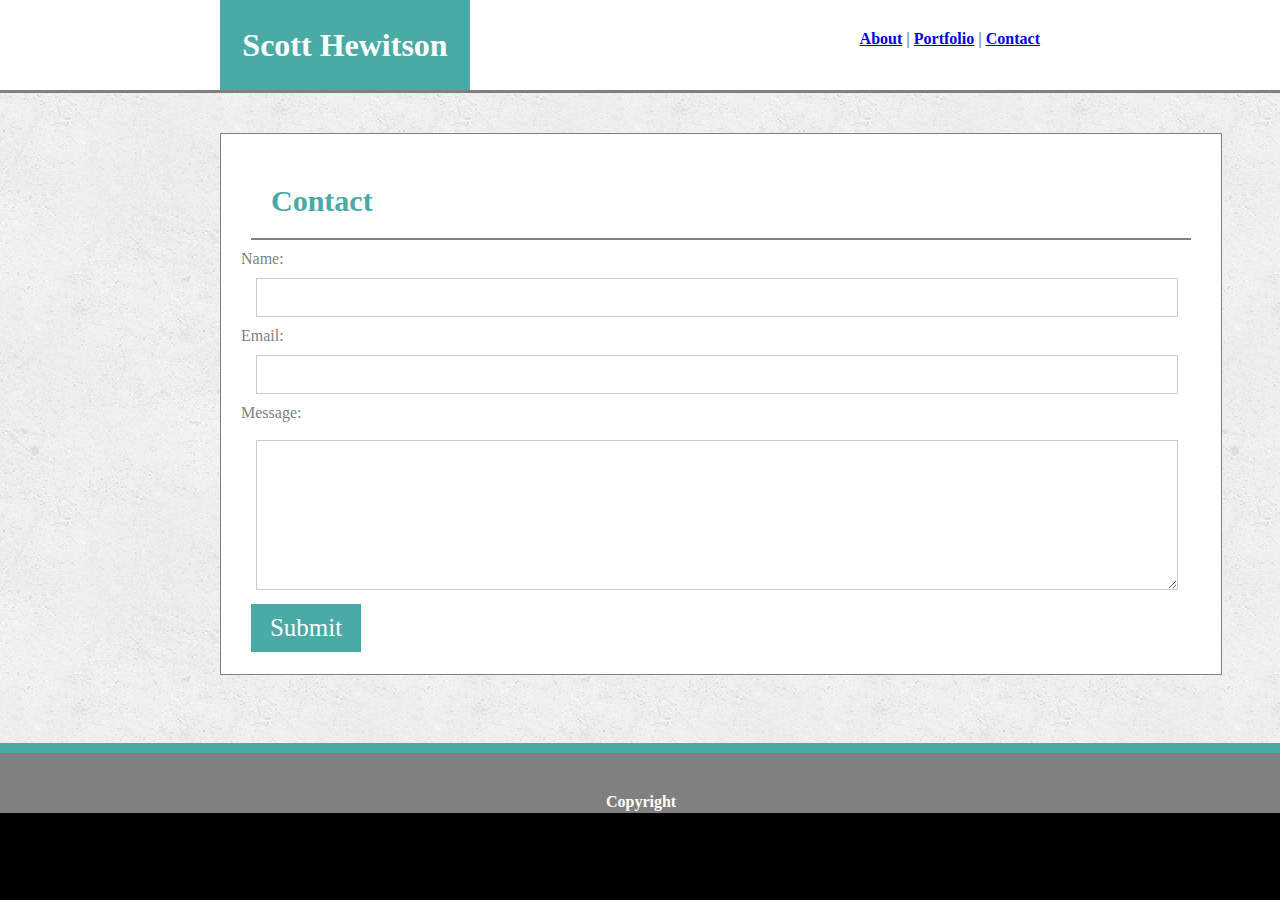
==== contact.html @ 740e6269 "updated files" ====
<!DOCTYPE html>
<html lang="en">
<head>
    <meta charset="UTF-8">
    <meta name="viewport" content="width=device-width, initial-scale=1.0">
    <meta http-equiv="X-UA-Compatible" content="ie=edge">
    <title>Contact</title>

<link rel="stylesheet" href="Style.css">

</head>
        <header class="header">
        <h1 class="name"> Scott Hewitson</h1> 
        <h3 class="tabs"> <a href="index.html"> About</a> | <a href="portfolio.html"> Portfolio</a> | <a href="contact.html"> Contact</a></h4>

</header>


<body>

        <section ID="full">
                <aside class="contact">
                    <h1 ID="about">Contact</h1>
                     <p label>Name:</p> 
                   
                    <input type="text" name="name">
                   
                   <label for="txt"> Email:</label>
                    <input type="text" name="name">
                
                   
                   <p label>Message:</p>
                   <br>
                       
                    <textarea> </textarea>
                    <div class="submit">Submit</div>
                    </form>


                </aside>
        
        
        
            </section>

            <footer>

                    <div id="footer"><h4>Copyright</h4></div>
            </footer>
            
    
</body>




</html>
---- Style.css ----
* {
    padding: 0px;
    margin: 0px;
}

.header{
    background-color:white;
    height:90px;
    width: 100%;
    border-bottom: 3px solid grey
}

.name{
    margin-left: 220px;
    margin-bottom: 0px;
    height: 90px;
    width: 250px;
    background-color: #4aaaa5;
    text-align: center;
    color: #fffefc;
    vertical-align: middle;
    line-height: 90px;
    float: left;
    padding:0px;
    position: relative;
    top: 0px
}

.tabs{
    text-align: right;
    margin-right: 220px;
    float: right;
    position: relative;
    right: 20px;
    top: 30px;
    color: grey;
    font-size: 16px;

}
body {
    background-color: black
}

#full {
    background-image: url("assets/images/background.png");
    height: 650px;
    width: 100%;

}
#footer {
    color: #fff;
    background-color: grey;
    position: relative;
    bottom: 0;
    width: 98.6%;
    padding: 40px 10px 10px 10px;
    height: 10px;
    border-top: 10px solid #4aaaa5;
    margin: 0px;
    text-align: center

}
.index {
    position: relative;
    top: 40px;
    width: 960px;
    height: 460px;
    padding: 20px;
    margin-left: 220px;
    color: grey;
    background: white;
    border: 1px solid grey;

  }

  #about{
      border-bottom: 2px solid grey;
      width: 900px;
      padding: 20px;
      margin: 10px;
    font-size: 30px;
    color: #4aaaa5
  }
  .dog {
      float: left;
      margin: 20px;
  }

    .contact {
        position: relative;
        top: 40px;
        width: 960px;
        height: 500px;
        padding: 20px;
        margin-left: 220px;
        color: grey;
        background: white;
        border: 1px solid grey;
    
      }
      .portfolio {
        position: relative;
        top: 40px;
        width: 960px;
        height: 520px;
        padding: 20px;
        margin-left: 220px;
        color: grey;
        background: white;
        border: 1px solid grey;
    
      }

      textarea {
        width: 922px;
        height: 150px;
        padding: 12px 20px;
        box-sizing: border-box;
        border: 1px solid #ccc;
        background-color: #f8f8f8;
        font-size: 15px;
        margin-left:15px;
        background-color:white;
    }
    .submit{
        Background-color: #4aaaa5;
        color:white;
        width: 90px;
        Height: 10pxpx;
        Text-align: center;
        Padding: 10px;
        font-size: 25px;
        margin: 10px;

    
    }
    input[type=text] {
        width: 900px;
        padding: 10px;
        border: 1px solid #ccc;
        margin-top: 10px;
        margin-bottom: 10px;
        resize: vertical;
        margin-left:15px;
        font-size:15px;

    }
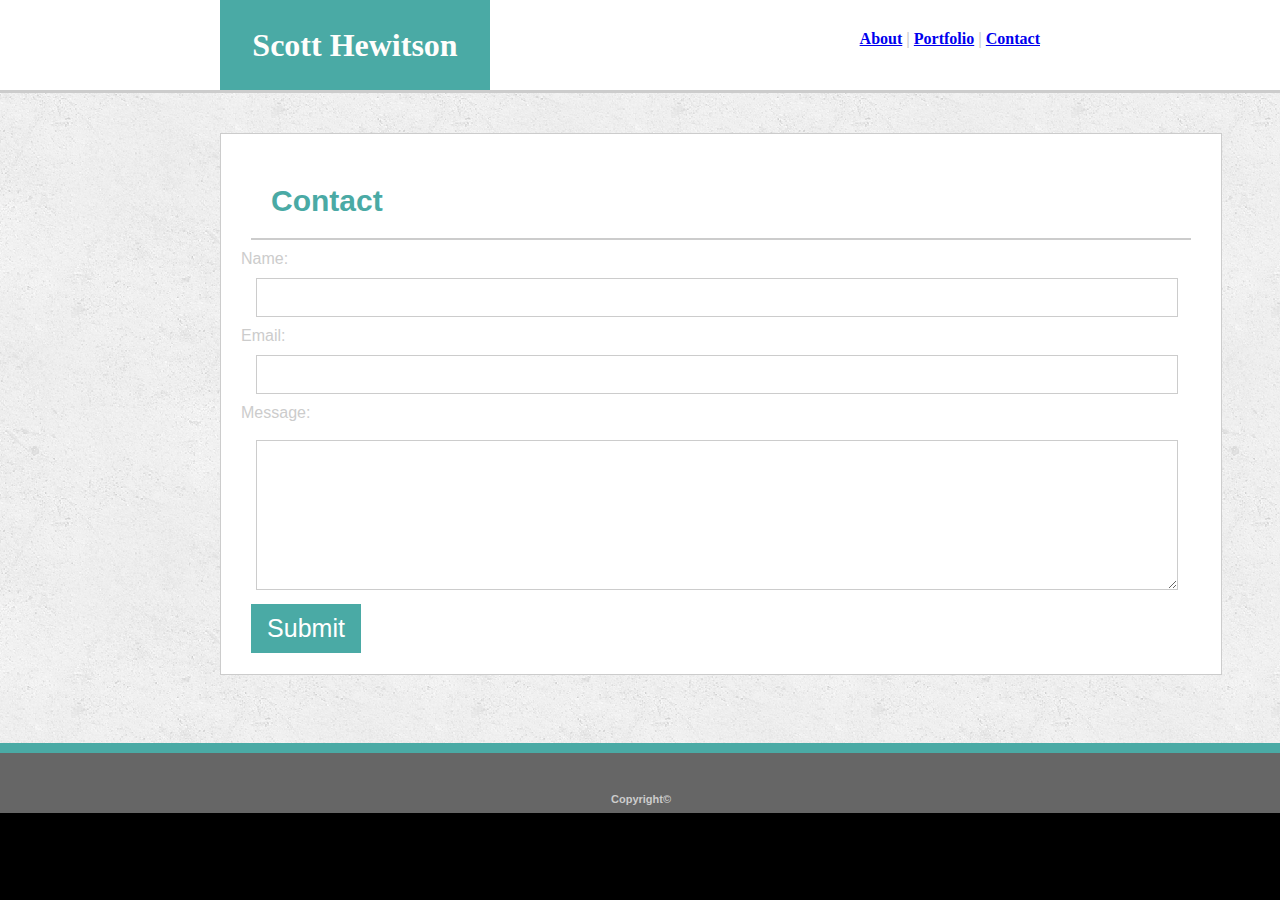
==== commit bb4e9c6f: "final updates" ====
--- a/contact.html
+++ b/contact.html
@@ -45,7 +45,7 @@
 
             <footer>
 
-                    <div id="footer"><h4>Copyright</h4></div>
+                    <div id="footer"><h4>Copyright©</h4></div>
             </footer>
             
     
--- a/Style.css
+++ b/Style.css
@@ -8,14 +8,15 @@
     background-color:white;
     height:90px;
     width: 100%;
-    border-bottom: 3px solid grey
+    border-bottom: 3px solid #cccccc;
+    font-family:Georgia, 'Times New Roman', Times, serif;
 }
 
 .name{
     margin-left: 220px;
     margin-bottom: 0px;
     height: 90px;
-    width: 250px;
+    width: 270px;
     background-color: #4aaaa5;
     text-align: center;
     color: #fffefc;
@@ -34,7 +35,7 @@
     position: relative;
     right: 20px;
     top: 30px;
-    color: grey;
+    color: #cccccc;
     font-size: 16px;
 
 }
@@ -46,11 +47,12 @@
     background-image: url("assets/images/background.png");
     height: 650px;
     width: 100%;
+    font-family: Arial, Helvetica, sans-serif;
 
 }
 #footer {
-    color: #fff;
-    background-color: grey;
+    color: #cccccc;
+    background-color: #666666;
     position: relative;
     bottom: 0;
     width: 98.6%;
@@ -58,7 +60,9 @@
     height: 10px;
     border-top: 10px solid #4aaaa5;
     margin: 0px;
-    text-align: center
+    text-align: center;
+    font-family: Arial, Helvetica, sans-serif;
+    font-size:11px;
 
 }
 .index {
@@ -70,12 +74,12 @@
     margin-left: 220px;
     color: grey;
     background: white;
-    border: 1px solid grey;
+    border: 1px solid #cccccc;
 
   }
 
   #about{
-      border-bottom: 2px solid grey;
+      border-bottom: 2px solid #cccccc;
       width: 900px;
       padding: 20px;
       margin: 10px;
@@ -94,9 +98,9 @@
         height: 500px;
         padding: 20px;
         margin-left: 220px;
-        color: grey;
+        color: #cccccc;
         background: white;
-        border: 1px solid grey;
+        border: 1px solid #cccccc;
     
       }
       .portfolio {
@@ -108,7 +112,7 @@
         margin-left: 220px;
         color: grey;
         background: white;
-        border: 1px solid grey;
+        border: 1px solid #cccccc;
     
       }
 
@@ -117,7 +121,7 @@
         height: 150px;
         padding: 12px 20px;
         box-sizing: border-box;
-        border: 1px solid #ccc;
+        border: 1px solid #cccccc;
         background-color: #f8f8f8;
         font-size: 15px;
         margin-left:15px;
@@ -138,7 +142,7 @@
     input[type=text] {
         width: 900px;
         padding: 10px;
-        border: 1px solid #ccc;
+        border: 1px solid #cccccc;
         margin-top: 10px;
         margin-bottom: 10px;
         resize: vertical;
@@ -146,4 +150,124 @@
         font-size:15px;
 
     }
-   +    .box {
+        position: absolute;
+        width: 200px;
+        height: 200px;
+        border: 1px solid #cccccc;
+      }
+      
+      .box-1 {
+        top: 175px;
+        left:100px;
+        background-image: url("assets/images/hangman.jpg");
+        float: left
+      }
+      
+      .box-2 {
+        right: 100px;
+        float: left;
+        top: 175px;
+        background-image: url("assets/images/game.jpg")
+      }
+      
+      .box-3 {
+        left: 400px;
+        top: 175px;
+        float: left;
+        background-image: url("assets/images/dice.jpg")
+      }
+      .box-4 {
+        left: 100px;
+        bottom: 75px;
+        float: left;
+        background-image: url("assets/images/watch.jpg")
+      
+      }
+      .box-5 {
+        right: 100px;
+        bottom: 75px;
+        float: left;
+        background-image: url("assets/images/scissors.jpg")
+      }
+      #full-1 {
+        background-image: url("assets/images/background.png");
+        height: 1000px;
+        width: 100%;
+    
+    }
+
+    .portfolio-1 {
+        position: relative;
+        top: 40px;
+        width: 960px;
+        height: 700px;
+        padding: 20px;
+        margin-left: 220px;
+        color: #cccccc;
+        background: white;
+        border: 1px solid #cccccc;
+    
+      }
+      .min1{
+          width: 180px;
+          Height: 15x;
+          background-color: #4aaaa5;
+          text-align: center;
+          color: white;
+          position: relative;
+          bottom: -148px;
+          Padding:10px;
+          Font-size: 20px;
+
+      }
+      .min2{
+        width: 180px;
+        Height: 15x;
+        background-color: #4aaaa5;
+        text-align: center;
+        color: white;
+        position: relative;
+        bottom: -148px;
+        Padding:10px;
+        Font-size: 20px;
+
+    }
+    .min3{
+        width: 180px;
+        Height: 15x;
+        background-color: #4aaaa5;
+        text-align: center;
+        color: white;
+        position: relative;
+        bottom: -148px;
+        Padding:10px;
+        Font-size: 20px;
+    }
+    .min4{
+        width: 180px;
+        Height: 15x;
+        background-color: #4aaaa5;
+        text-align: center;
+        color: white;
+        position: relative;
+        bottom: -148px;
+        Padding:10px;
+        Font-size: 20px;
+
+    }
+
+    .min5{
+        width: 180px;
+        Height: 15x;
+        background-color: #4aaaa5;
+        text-align: center;
+        color: white;
+        position: relative;
+        bottom: -148px;
+        Padding:10px;
+        Font-size: 20px;
+
+    }
+
+    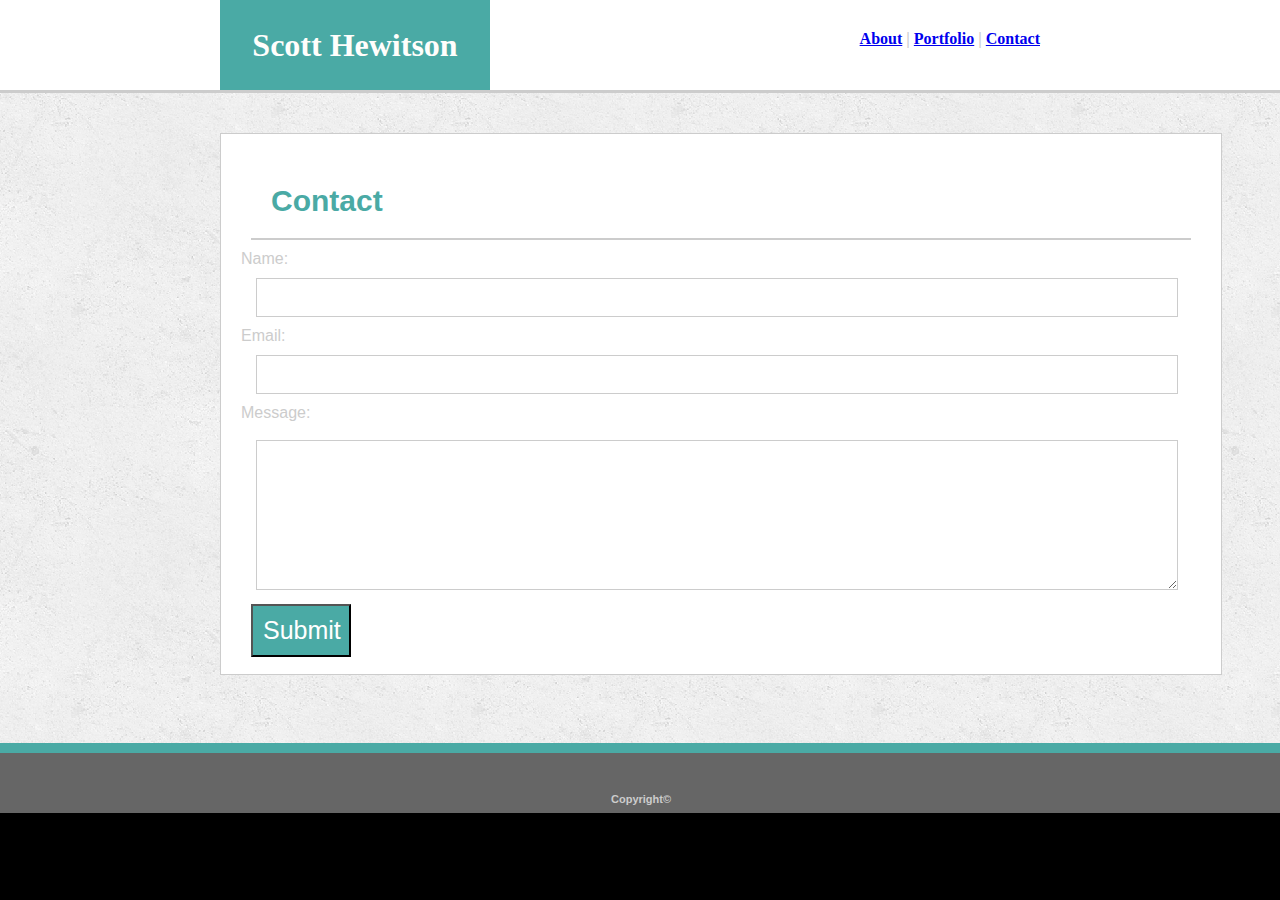
==== commit 1dc494c5: "added buttom" ====
--- a/contact.html
+++ b/contact.html
@@ -33,7 +33,7 @@
                    <br>
                        
                     <textarea> </textarea>
-                    <div class="submit">Submit</div>
+                    <button class="submit">Submit</button>
                     </form>
 
 
--- a/Style.css
+++ b/Style.css
@@ -130,7 +130,7 @@
     .submit{
         Background-color: #4aaaa5;
         color:white;
-        width: 90px;
+        width: 100px;
         Height: 10pxpx;
         Text-align: center;
         Padding: 10px;
